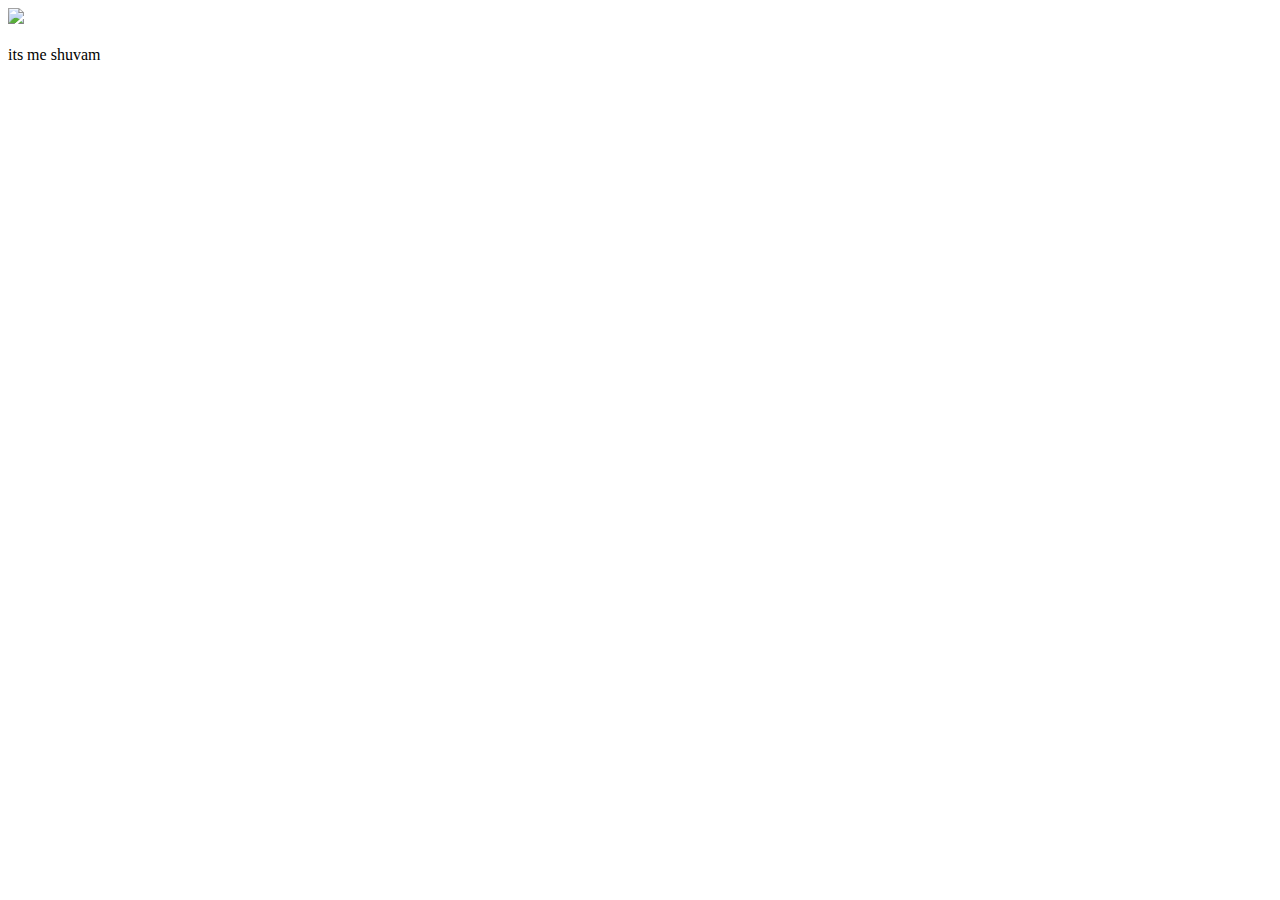
==== ui/index.html @ a59819f2 "[imad-console] Updates ui/index.html" ====
<!doctype html>
<html>
    <head>
        <link href="/ui/style.css" rel="stylesheet" />
    </head>
    <body>
        <div class="center">
            <img src="/ui/madi.png" class="img-medium"/>
        </div>
        <br>
        <div class="center text-big bold">
            its me shuvam
        </div>
        <script type="text/javascript" src="/ui/main.js">
        </script>
    </body>
</html>
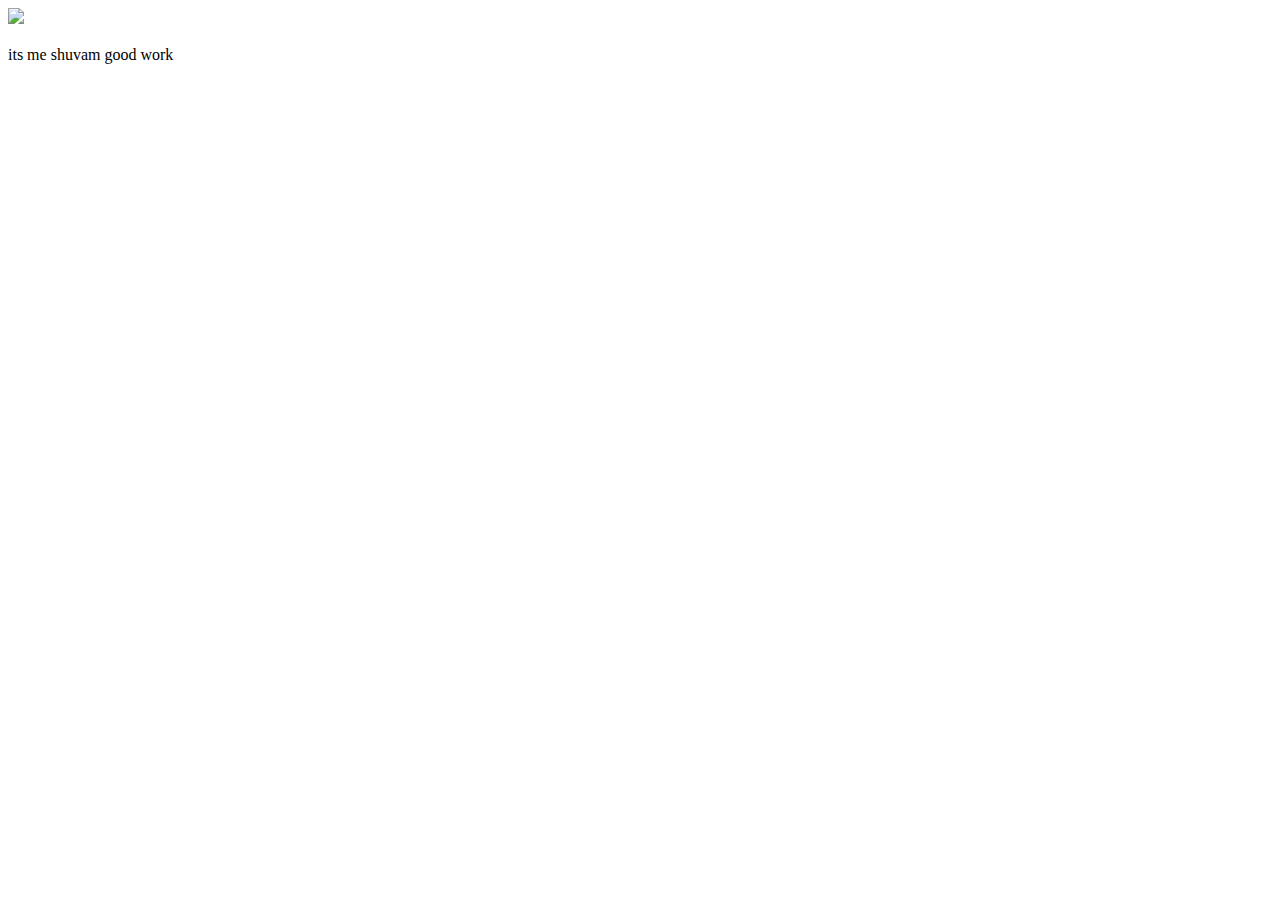
==== commit d283e181: "[imad-console] Updates ui/index.html" ====
--- a/ui/index.html
+++ b/ui/index.html
@@ -10,6 +10,7 @@
         <br>
         <div class="center text-big bold">
             its me shuvam
+            good work
         </div>
         <script type="text/javascript" src="/ui/main.js">
         </script>
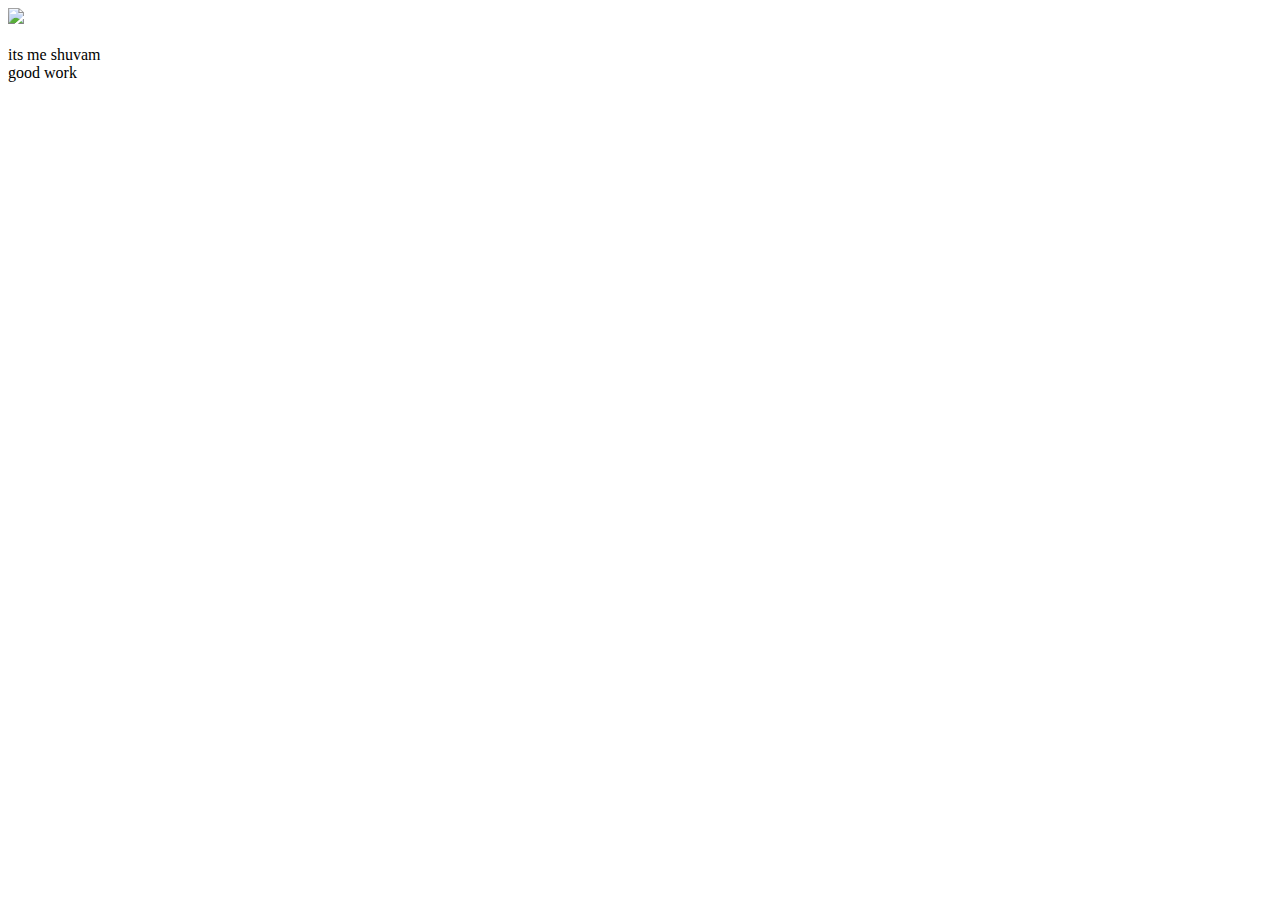
==== commit 060b2600: "[imad-console] Updates ui/index.html" ====
--- a/ui/index.html
+++ b/ui/index.html
@@ -9,7 +9,7 @@
         </div>
         <br>
         <div class="center text-big bold">
-            its me shuvam
+            its me shuvam</br>
             good work
         </div>
         <script type="text/javascript" src="/ui/main.js">
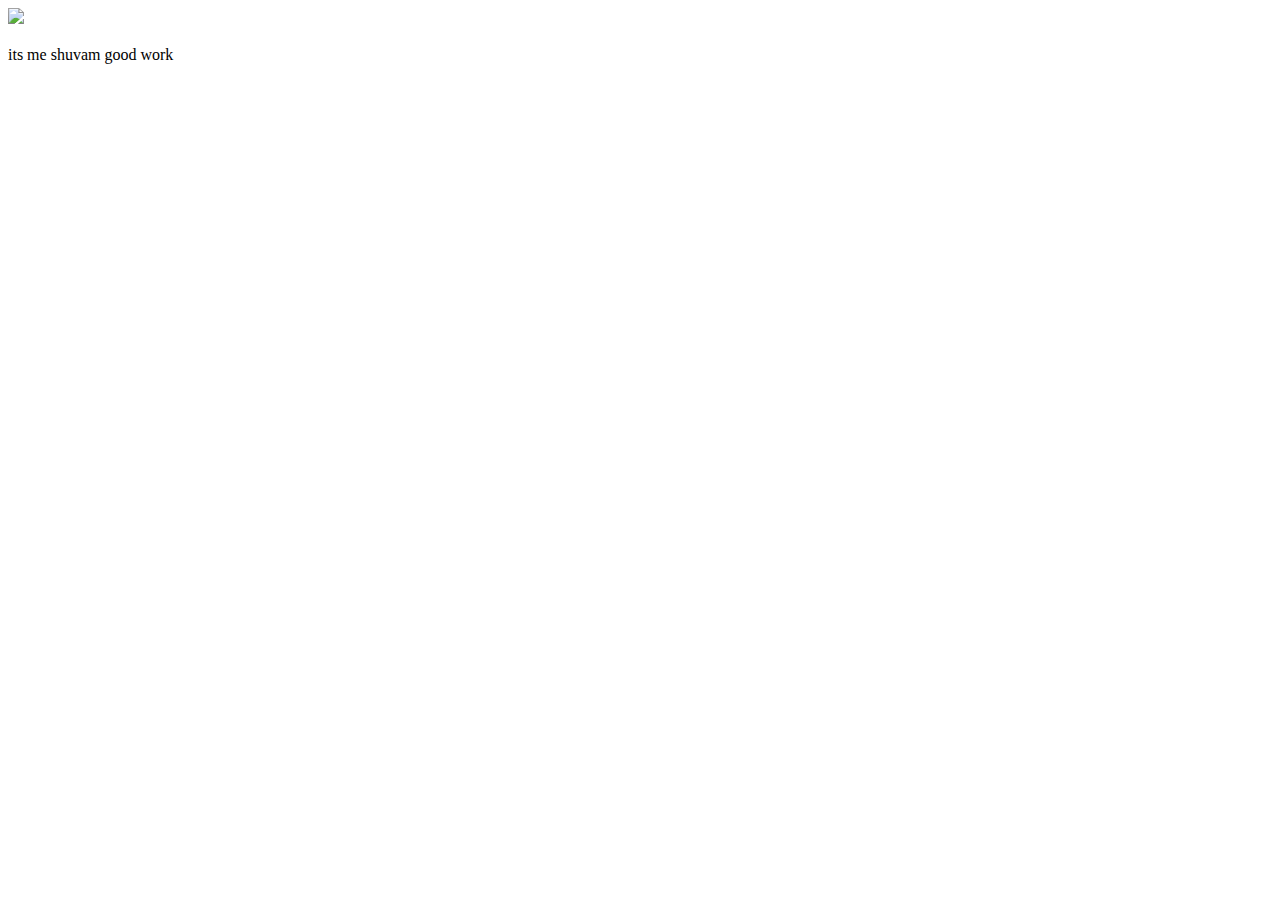
==== commit 11849d6b: "[imad-console] Updates ui/index.html" ====
--- a/ui/index.html
+++ b/ui/index.html
@@ -5,11 +5,11 @@
     </head>
     <body>
         <div class="center">
-            <img src="/ui/madi.png" class="img-medium"/>
+            <img src="/ui/madi.png" id="giri"  class="img-medium"/>
         </div>
         <br>
         <div class="center text-big bold">
-            its me shuvam</br>
+            its me shuvam
             good work
         </div>
         <script type="text/javascript" src="/ui/main.js">
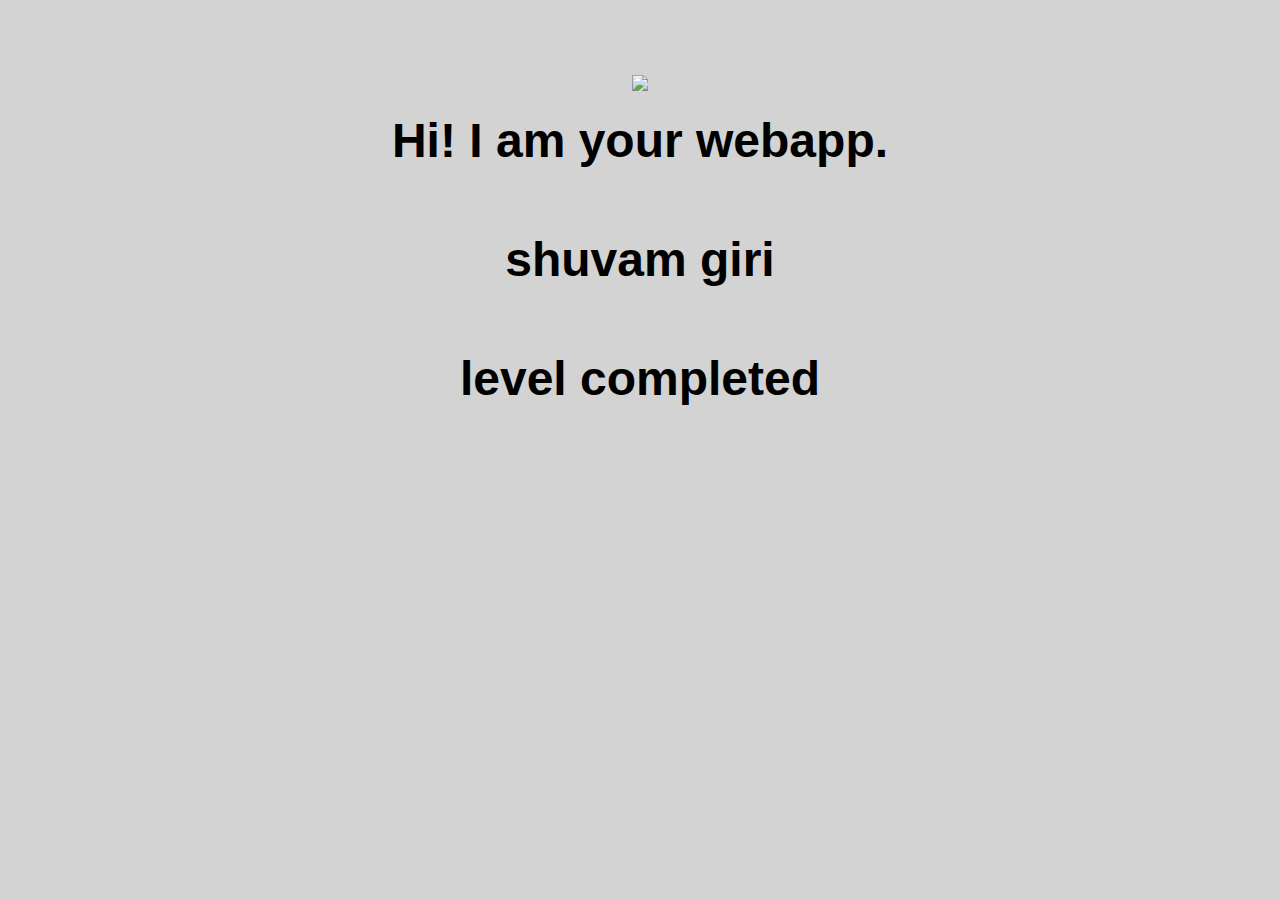
==== commit 225f308e: "[imad-console] Updates ui/index.html" ====
--- a/ui/index.html
+++ b/ui/index.html
@@ -5,13 +5,17 @@
     </head>
     <body>
         <div class="center">
-            <img src="/ui/madi.png" id="giri"  class="img-medium"/>
+            <img src="/ui/madi.png" id="giri" class="img-medium"/>
         </div>
         <br>
-        <div class="center text-big bold">
-            its me shuvam
-            good work
+        <div id="shibu"  class="text-big center bold">
+            Hi! I am your webapp.
+            <h4>shuvam giri</h4>
+            <p>level completed</p>
         </div>
+        <script type="text/javascript">
+                alert('hii its me shuvam')
+        </script>
         <script type="text/javascript" src="/ui/main.js">
         </script>
     </body>
--- a/ui/style.css
+++ b/ui/style.css
@@ -0,0 +1,31 @@
+body {
+    font-family: sans-serif;
+    background-color: lightgrey;
+    margin-top: 75px;
+}
+
+.center {
+    text-align: center;
+}
+
+.text-big {
+    font-size: 300%;
+}
+
+.bold {
+    font-weight: bold;
+}
+
+.img-medium {
+    height: 200px;
+}
+.container{
+				max-width: 800px;
+				margin: 0 auto;
+				color: grey;
+				font-family: sans-serif;
+				padding-top: 60px;
+				padding-right: 60px;
+				padding-left: 60px;
+			}
+
